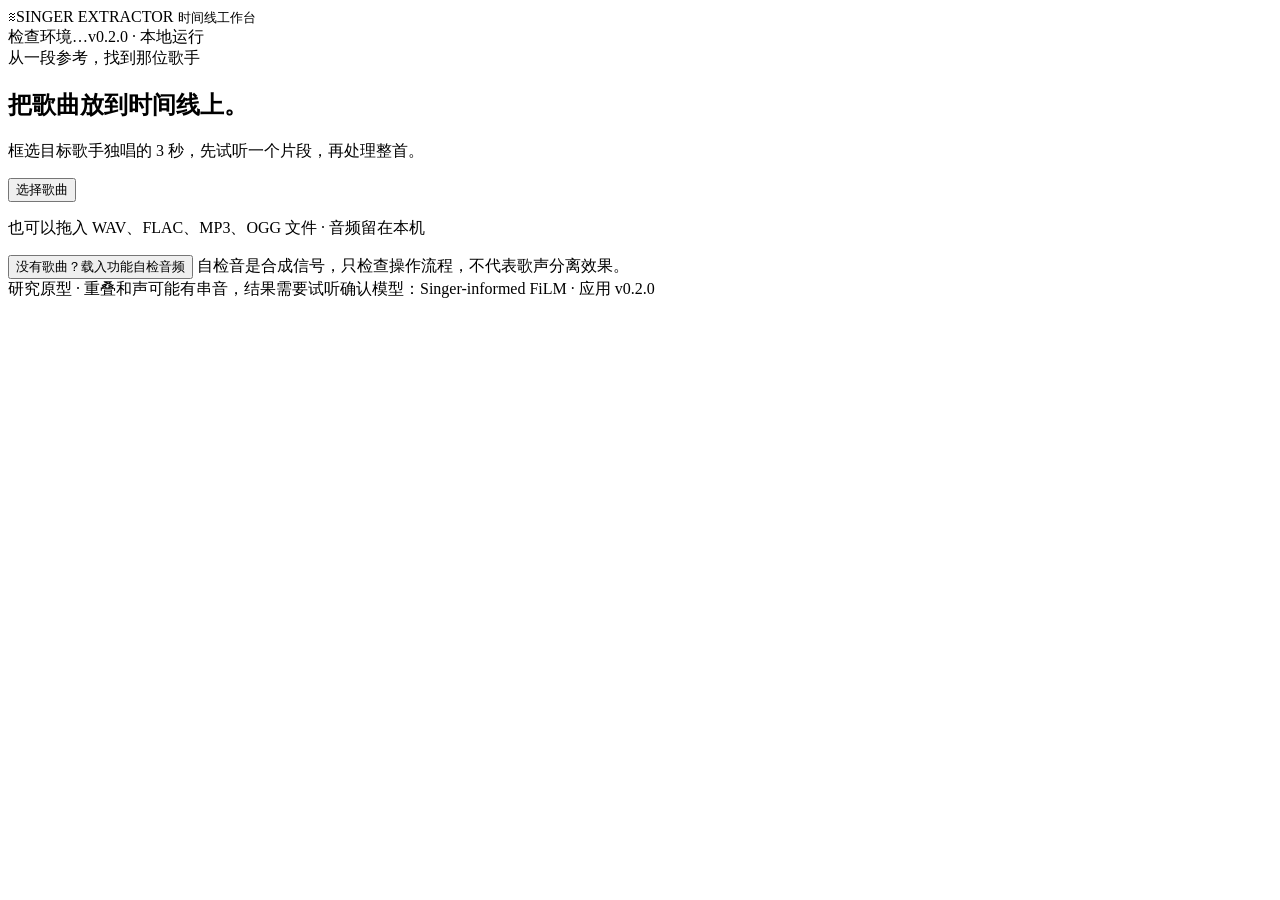
==== singer_extractor/web/index.html @ a332f6a0 "feat: add visual timeline editing and synchronized singer preview" ====
<!doctype html>
<html lang="zh-CN">
<head>
  <meta charset="utf-8">
  <meta name="viewport" content="width=device-width, initial-scale=1">
  <meta name="color-scheme" content="light dark">
  <title>Singer Extractor · 时间线工作台</title>
  <link rel="icon" href="data:,">
  <link rel="stylesheet" href="/assets/style.css?v=0.2.0">
  <script type="module" src="/assets/app.js?v=0.2.0"></script>
</head>
<body>
  <header class="app-header">
    <div class="brand"><span class="brand-symbol" aria-hidden="true">≋</span><span>SINGER EXTRACTOR <small>时间线工作台</small></span></div>
    <div class="header-actions"><span id="health" class="pill">检查环境…</span><span class="version">v0.2.0 · 本地运行</span></div>
  </header>
  <main id="drop-zone">
    <section id="empty" class="empty">
      <span class="eyebrow">从一段参考，找到那位歌手</span>
      <h1>把歌曲放到时间线上。</h1>
      <p>框选目标歌手独唱的 3 秒，先试听一个片段，再处理整首。</p>
      <button class="primary large" id="import-first">选择歌曲</button>
      <p class="muted small">也可以拖入 WAV、FLAC、MP3、OGG 文件 · 音频留在本机</p>
      <button class="link-button" id="demo">没有歌曲？载入功能自检音频</button>
      <span class="muted small">自检音是合成信号，只检查操作流程，不代表歌声分离效果。</span>
    </section>
    <input type="file" id="song-file" accept=".wav,.flac,.mp3,.ogg" hidden>
    <input type="file" id="reference-file" accept=".wav,.flac,.mp3,.ogg" hidden>
    <section id="workspace" hidden>
      <div class="project-header">
        <div class="project-title"><span class="eyebrow">当前歌曲</span><h1 id="song-name"></h1><span id="song-meta" class="muted small"></span></div>
        <button id="import-next">换一首歌曲</button>
      </div>
      <div id="demo-notice" class="notice" hidden>当前是合成自检音，不是真实歌曲。这里可以验证选区、推理、撤销和导出流程。</div>
      <div class="studio">
        <section class="editor" aria-label="音频时间线">
          <div class="toolbar">
            <label class="inline-label" for="tool">工具
              <select id="tool"><option value="selection">框选预览</option><option value="reference">参考 3 秒（原曲）</option><option value="seek">移动播放头</option></select>
            </label>
            <span class="toolbar-spacer"></span>
            <label class="zoom-label" for="zoom">缩放 <output id="zoom-value">1×</output><input id="zoom" type="range" min="1" max="32" step="1" value="1"></label>
            <button id="fit" class="small-button">全曲</button>
          </div>
          <div class="ruler-row"><div class="muted small">时间 / 秒</div><canvas id="ruler" height="28" aria-label="歌曲时间刻度"></canvas></div>
          <div class="track-row">
            <div class="track-label"><span>原曲</span><small>A＋B＋伴奏</small><button class="solo" data-monitor="original" aria-pressed="true" aria-label="试听原曲">试听</button></div>
            <div class="wave-wrap" data-track="original" id="source-wave"><canvas class="wave" aria-label="原曲波形，拖动框选，点击定位"></canvas><div class="selection-overlay"></div><div class="reference-overlay"></div><div class="playhead"></div></div>
          </div>
          <div class="track-row">
            <div class="track-label"><span>目标 A</span><small id="target-state">尚未处理</small><button class="solo" data-monitor="target" aria-pressed="false" aria-label="试听目标 A">试听</button></div>
            <div class="wave-wrap" data-track="target"><canvas class="wave" aria-label="目标歌手结果波形，灰色区域尚未处理"></canvas><div class="selection-overlay"></div><div class="playhead"></div></div>
          </div>
          <div class="track-row">
            <div class="track-label"><span>残差</span><small>伴奏＋其他</small><button class="solo" data-monitor="residual" aria-pressed="false" aria-label="试听残差">试听</button></div>
            <div class="wave-wrap" data-track="residual"><canvas class="wave" aria-label="残差音轨波形"></canvas><div class="selection-overlay"></div><div class="playhead"></div></div>
          </div>
          <div class="pan-row"><label for="pan">平移</label><input id="pan" type="range" min="0" max="0" step="0.01" value="0" aria-label="平移时间线"><span id="view-range" class="small numeric"></span></div>
          <div class="legend"><span><i class="swatch reference"></i>3 秒参考</span><span><i class="swatch selected"></i>预览选区</span><span><i class="swatch unprocessed"></i>尚未处理</span></div>
          <div class="transport">
            <button id="play" class="primary" aria-pressed="false">播放</button>
            <span id="clock" class="clock numeric">00:00.0</span><span class="muted">/ <span id="total-time" class="numeric">00:00</span></span>
            <label class="check"><input id="loop" type="checkbox">循环选区</label>
            <label class="volume-label" for="volume">音量<input id="volume" type="range" min="0" max="100" value="75" aria-label="试听音量"></label>
          </div>
          <label class="seek-label" for="seek"><span id="monitor-label">正在试听：原曲</span><span>切换音轨，保持播放位置</span></label>
          <input id="seek" type="range" min="0" max="1" step="0.01" value="0" aria-label="播放位置，秒">
          <div class="edit-bar"><button id="mute">选区只有 B → 静音</button><button id="undo" disabled>撤销上一步</button><span class="muted small">静音和重做只修改选区；边缘做短淡化。</span></div>
          <div class="job-panel">
            <div class="job-title"><span id="status" role="status" aria-live="polite">请试听并选择 A 的参考片段。</span><button id="cancel" class="small-button" hidden>取消处理</button></div>
            <progress id="job-progress" max="1" value="0" aria-label="音频处理进度" hidden></progress>
          </div>
        </section>
        <aside class="inspector" aria-label="歌手参考与处理范围">
          <section>
            <div class="section-heading"><span class="step">1</span><h2>告诉我谁是 A</h2></div>
            <label for="reference-source">参考来自</label>
            <select id="reference-source"><option value="song">这首歌曲</option><option value="reference" disabled>单独的参考音频</option></select>
            <div class="reference-readout"><i class="reference-dot"></i><strong id="reference-range" class="numeric">00:00–00:03</strong><span class="small muted">3 秒</span></div>
            <label for="reference-start" class="small muted">参考起点（秒）</label>
            <input id="reference-start" type="number" min="0" step="0.01" value="0">
            <input id="reference-slider" type="range" min="0" max="0" step="0.01" value="0" aria-label="调整参考片段起点">
            <button id="hear-reference" class="wide">循环试听这 3 秒</button>
            <button id="import-reference" class="link-button">导入单独参考音频</button>
            <p id="reference-name" class="small muted">选只有 A 演唱的片段，尽量避免 B 和明显干扰。</p>
          </section>
          <section>
            <div class="section-heading"><span class="step">2</span><h2>先试一个片段</h2></div>
            <p id="selection-readout" class="selection-readout numeric">00:00–00:00</p>
            <p id="selection-duration" class="small muted"></p>
            <details><summary>精确调整时间</summary><div class="time-fields"><label for="selection-start">开始 / 秒<input id="selection-start" type="number" min="0" step="0.01" value="0"></label><label for="selection-end">结束 / 秒<input id="selection-end" type="number" min="0" step="0.01" value="1"></label></div></details>
            <button id="extract-selection" class="primary wide">提取 / 重做选区</button>
            <button id="extract-full" class="wide">处理整首歌曲</button>
            <details class="advanced"><summary>模型与设备</summary><label for="device">计算设备</label><select id="device"><option value="auto">自动选择</option><option value="cuda">NVIDIA GPU</option><option value="cpu">CPU</option></select><label for="embedding-rate">参考采样率</label><select id="embedding-rate"><option value="16000">16 kHz（默认）</option><option value="44100">44.1 kHz（实验对照）</option></select></details>
          </section>
          <section>
            <div class="section-heading"><span class="step">3</span><h2>保存结果</h2></div>
            <p id="coverage-label" class="small muted">已完成：0%</p>
            <button id="export-selection" class="wide" disabled>导出选区</button>
            <button id="export-full" class="wide" disabled>导出整首</button>
            <div id="downloads" aria-live="polite"></div>
            <p class="small muted">目标与残差：单声道浮点 WAV，保留原采样率与时间位置。</p>
          </section>
        </aside>
      </div>
      <div class="footnote"><span>Space 播放 / 暂停 · I / O 设选区边界 · A / B 对比原曲与目标 · Ctrl+Z 撤销</span><span>关闭服务前请导出；编辑历史仅在本次运行中保留。</span></div>
    </section>
    <div id="global-status" class="global-status" role="status" aria-live="polite"></div>
  </main>
  <footer><span>研究原型 · 重叠和声可能有串音，结果需要试听确认</span><span>模型：Singer-informed FiLM · 应用 v0.2.0</span></footer>
</body>
</html>
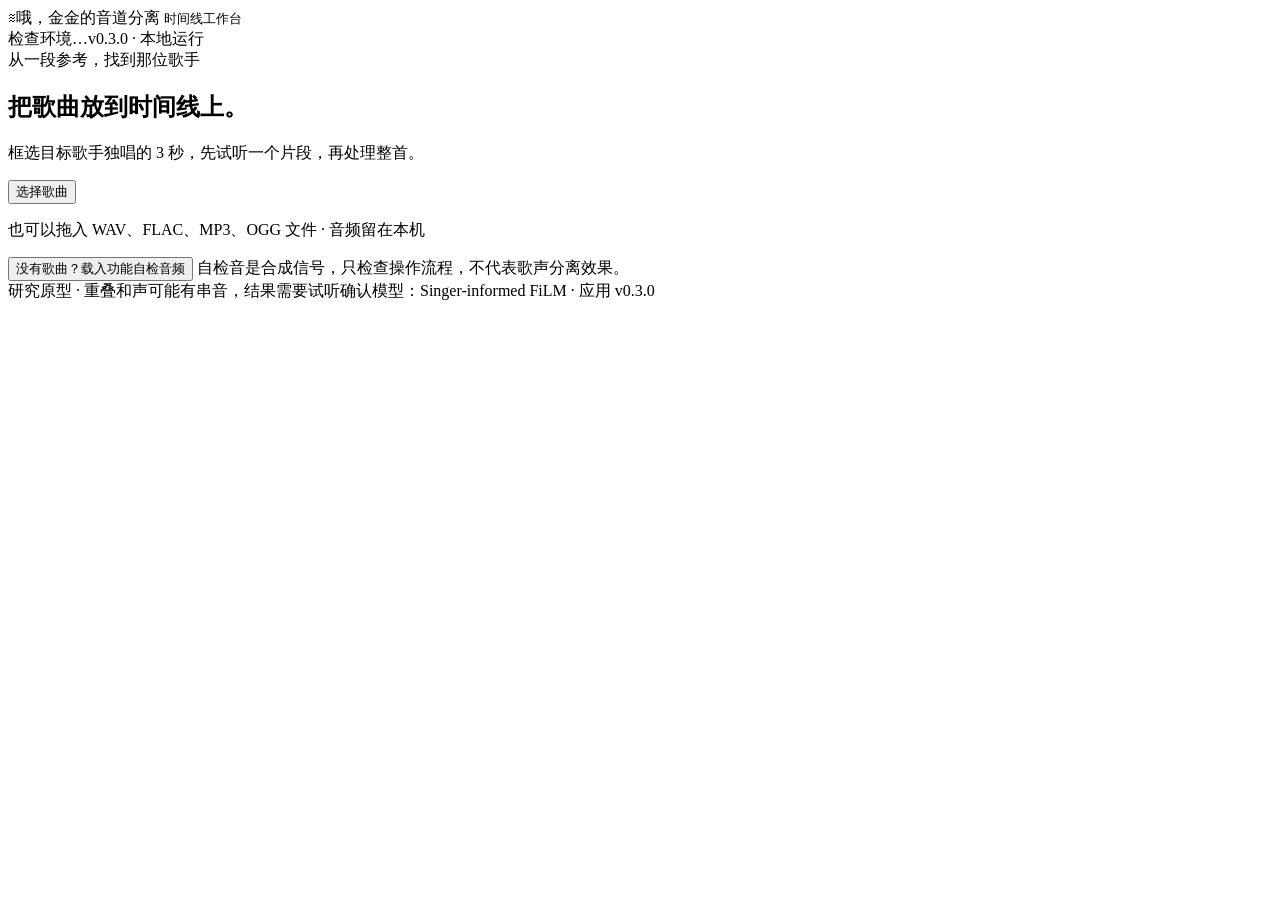
==== commit 7c07d2fc: "feat: package standalone Chinese Windows desktop application" ====
--- a/singer_extractor/web/index.html
+++ b/singer_extractor/web/index.html
@@ -4,15 +4,15 @@
   <meta charset="utf-8">
   <meta name="viewport" content="width=device-width, initial-scale=1">
   <meta name="color-scheme" content="light dark">
-  <title>Singer Extractor · 时间线工作台</title>
+  <title>哦，金金的音道分离 · 时间线工作台</title>
   <link rel="icon" href="data:,">
-  <link rel="stylesheet" href="/assets/style.css?v=0.2.0">
-  <script type="module" src="/assets/app.js?v=0.2.0"></script>
+  <link rel="stylesheet" href="/assets/style.css?v=0.3.0">
+  <script type="module" src="/assets/app.js?v=0.3.0"></script>
 </head>
 <body>
   <header class="app-header">
-    <div class="brand"><span class="brand-symbol" aria-hidden="true">≋</span><span>SINGER EXTRACTOR <small>时间线工作台</small></span></div>
-    <div class="header-actions"><span id="health" class="pill">检查环境…</span><span class="version">v0.2.0 · 本地运行</span></div>
+    <div class="brand"><span class="brand-symbol" aria-hidden="true">≋</span><span>哦，金金的音道分离 <small>时间线工作台</small></span></div>
+    <div class="header-actions"><span id="health" class="pill">检查环境…</span><span class="version">v0.3.0 · 本地运行</span></div>
   </header>
   <main id="drop-zone">
     <section id="empty" class="empty">
@@ -107,6 +107,6 @@
     </section>
     <div id="global-status" class="global-status" role="status" aria-live="polite"></div>
   </main>
-  <footer><span>研究原型 · 重叠和声可能有串音，结果需要试听确认</span><span>模型：Singer-informed FiLM · 应用 v0.2.0</span></footer>
+  <footer><span>研究原型 · 重叠和声可能有串音，结果需要试听确认</span><span>模型：Singer-informed FiLM · 应用 v0.3.0</span></footer>
 </body>
 </html>
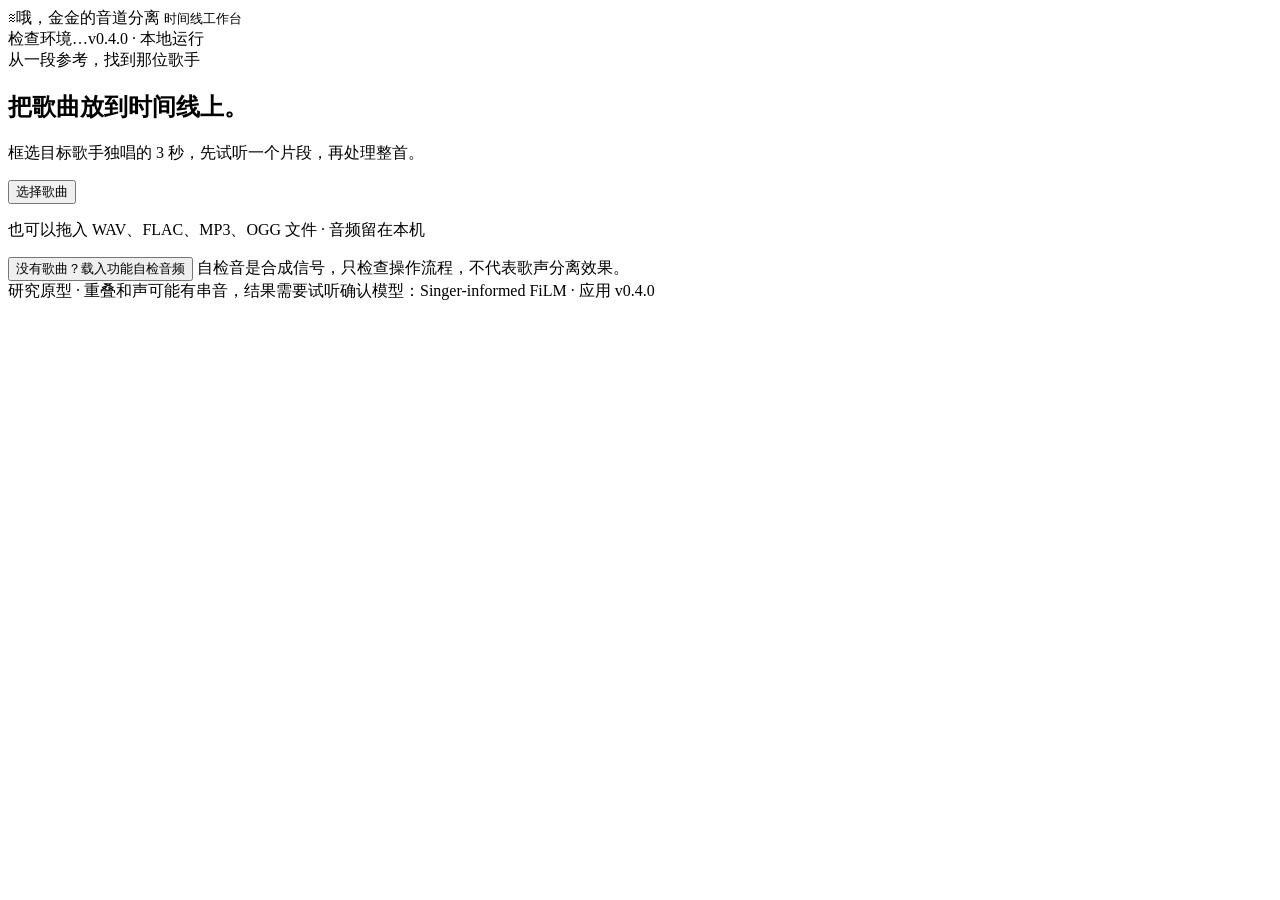
==== commit 1629ba1c: "feat: add compact Windows installer and actionable environment checks" ====
--- a/singer_extractor/web/index.html
+++ b/singer_extractor/web/index.html
@@ -12,7 +12,7 @@
 <body>
   <header class="app-header">
     <div class="brand"><span class="brand-symbol" aria-hidden="true">≋</span><span>哦，金金的音道分离 <small>时间线工作台</small></span></div>
-    <div class="header-actions"><span id="health" class="pill">检查环境…</span><span class="version">v0.3.0 · 本地运行</span></div>
+    <div class="header-actions"><span id="health" class="pill">检查环境…</span><span class="version">v0.4.0 · 本地运行</span></div>
   </header>
   <main id="drop-zone">
     <section id="empty" class="empty">
@@ -107,6 +107,6 @@
     </section>
     <div id="global-status" class="global-status" role="status" aria-live="polite"></div>
   </main>
-  <footer><span>研究原型 · 重叠和声可能有串音，结果需要试听确认</span><span>模型：Singer-informed FiLM · 应用 v0.3.0</span></footer>
+  <footer><span>研究原型 · 重叠和声可能有串音，结果需要试听确认</span><span>模型：Singer-informed FiLM · 应用 v0.4.0</span></footer>
 </body>
 </html>
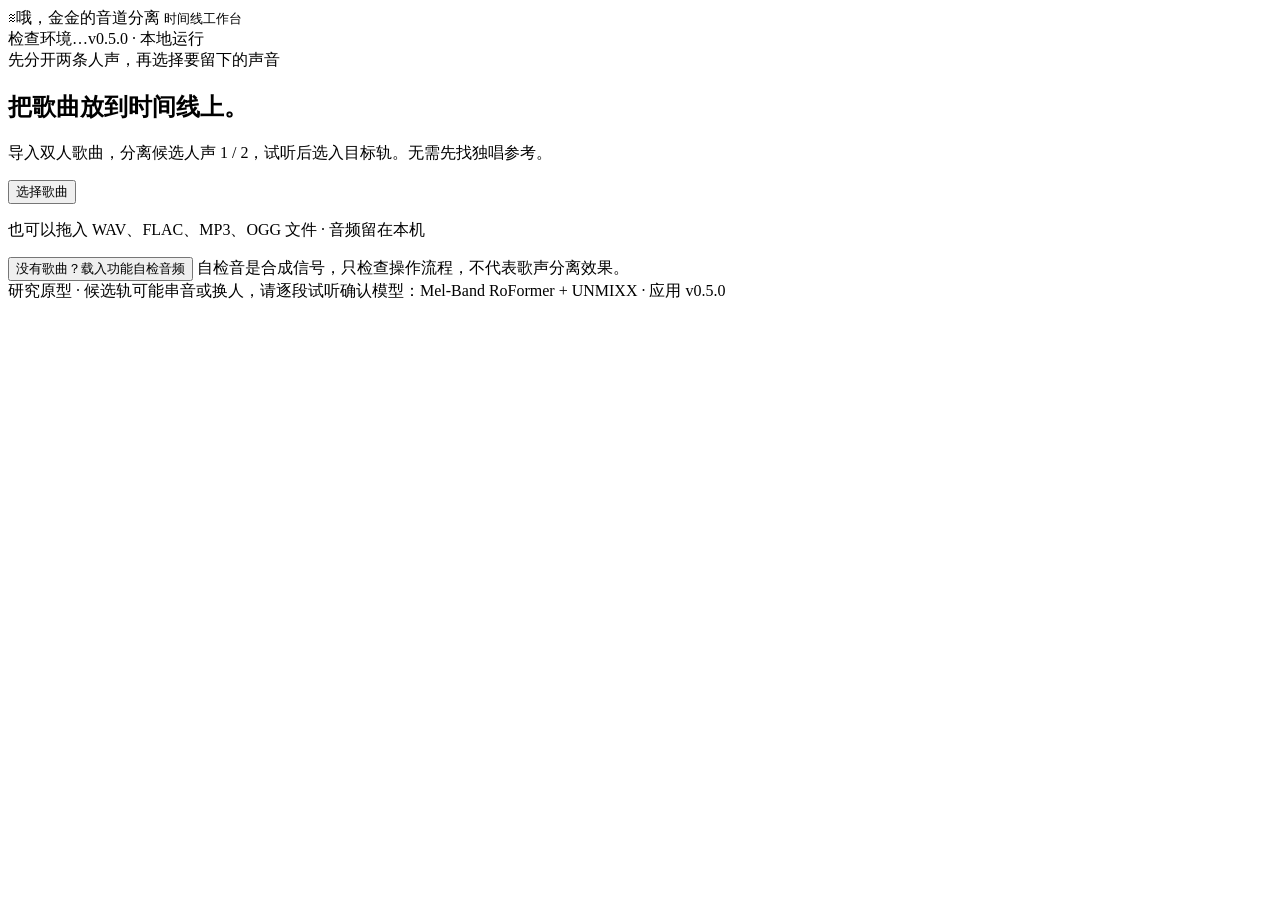
==== commit 04b6bc48: "feat: release v0.5.0 two-stage separation with selectable vocal candidates Default to pinned Mel-Ban" ====
--- a/singer_extractor/web/index.html
+++ b/singer_extractor/web/index.html
@@ -6,19 +6,19 @@
   <meta name="color-scheme" content="light dark">
   <title>哦，金金的音道分离 · 时间线工作台</title>
   <link rel="icon" href="data:,">
-  <link rel="stylesheet" href="/assets/style.css?v=0.3.0">
-  <script type="module" src="/assets/app.js?v=0.3.0"></script>
+  <link rel="stylesheet" href="/assets/style.css?v=0.5.0">
+  <script type="module" src="/assets/app.js?v=0.5.0"></script>
 </head>
 <body>
   <header class="app-header">
     <div class="brand"><span class="brand-symbol" aria-hidden="true">≋</span><span>哦，金金的音道分离 <small>时间线工作台</small></span></div>
-    <div class="header-actions"><span id="health" class="pill">检查环境…</span><span class="version">v0.4.0 · 本地运行</span></div>
+    <div class="header-actions"><span id="health" class="pill">检查环境…</span><span class="version">v0.5.0 · 本地运行</span></div>
   </header>
   <main id="drop-zone">
     <section id="empty" class="empty">
-      <span class="eyebrow">从一段参考，找到那位歌手</span>
+      <span class="eyebrow">先分开两条人声，再选择要留下的声音</span>
       <h1>把歌曲放到时间线上。</h1>
-      <p>框选目标歌手独唱的 3 秒，先试听一个片段，再处理整首。</p>
+      <p>导入双人歌曲，分离候选人声 1 / 2，试听后选入目标轨。无需先找独唱参考。</p>
       <button class="primary large" id="import-first">选择歌曲</button>
       <p class="muted small">也可以拖入 WAV、FLAC、MP3、OGG 文件 · 音频留在本机</p>
       <button class="link-button" id="demo">没有歌曲？载入功能自检音频</button>
@@ -47,8 +47,16 @@
             <div class="track-label"><span>原曲</span><small>A＋B＋伴奏</small><button class="solo" data-monitor="original" aria-pressed="true" aria-label="试听原曲">试听</button></div>
             <div class="wave-wrap" data-track="original" id="source-wave"><canvas class="wave" aria-label="原曲波形，拖动框选，点击定位"></canvas><div class="selection-overlay"></div><div class="reference-overlay"></div><div class="playhead"></div></div>
           </div>
+          <div class="track-row candidate-row" hidden>
+            <div class="track-label"><span>候选 1</span><small>试听确认歌手</small><button class="solo" data-monitor="candidate1" aria-pressed="false" aria-label="试听候选 1">试听</button></div>
+            <div class="wave-wrap" data-track="candidate1"><canvas class="wave" aria-label="候选 1 人声波形"></canvas><div class="selection-overlay"></div><div class="playhead"></div></div>
+          </div>
+          <div class="track-row candidate-row" hidden>
+            <div class="track-label"><span>候选 2</span><small>试听确认歌手</small><button class="solo" data-monitor="candidate2" aria-pressed="false" aria-label="试听候选 2">试听</button></div>
+            <div class="wave-wrap" data-track="candidate2"><canvas class="wave" aria-label="候选 2 人声波形"></canvas><div class="selection-overlay"></div><div class="playhead"></div></div>
+          </div>
           <div class="track-row">
-            <div class="track-label"><span>目标 A</span><small id="target-state">尚未处理</small><button class="solo" data-monitor="target" aria-pressed="false" aria-label="试听目标 A">试听</button></div>
+            <div class="track-label"><span>目标轨</span><small id="target-state">尚未处理</small><button class="solo" data-monitor="target" aria-pressed="false" aria-label="试听目标轨">试听</button></div>
             <div class="wave-wrap" data-track="target"><canvas class="wave" aria-label="目标歌手结果波形，灰色区域尚未处理"></canvas><div class="selection-overlay"></div><div class="playhead"></div></div>
           </div>
           <div class="track-row">
@@ -56,7 +64,7 @@
             <div class="wave-wrap" data-track="residual"><canvas class="wave" aria-label="残差音轨波形"></canvas><div class="selection-overlay"></div><div class="playhead"></div></div>
           </div>
           <div class="pan-row"><label for="pan">平移</label><input id="pan" type="range" min="0" max="0" step="0.01" value="0" aria-label="平移时间线"><span id="view-range" class="small numeric"></span></div>
-          <div class="legend"><span><i class="swatch reference"></i>3 秒参考</span><span><i class="swatch selected"></i>预览选区</span><span><i class="swatch unprocessed"></i>尚未处理</span></div>
+          <div class="legend"><span id="reference-legend" hidden><i class="swatch reference"></i>3 秒参考</span><span><i class="swatch selected"></i>预览选区</span><span><i class="swatch unprocessed"></i>尚未处理</span></div>
           <div class="transport">
             <button id="play" class="primary" aria-pressed="false">播放</button>
             <span id="clock" class="clock numeric">00:00.0</span><span class="muted">/ <span id="total-time" class="numeric">00:00</span></span>
@@ -65,15 +73,19 @@
           </div>
           <label class="seek-label" for="seek"><span id="monitor-label">正在试听：原曲</span><span>切换音轨，保持播放位置</span></label>
           <input id="seek" type="range" min="0" max="1" step="0.01" value="0" aria-label="播放位置，秒">
-          <div class="edit-bar"><button id="mute">选区只有 B → 静音</button><button id="undo" disabled>撤销上一步</button><span class="muted small">静音和重做只修改选区；边缘做短淡化。</span></div>
+          <div class="edit-bar"><button id="mute">目标轨选区静音</button><button id="undo" disabled>撤销上一步</button><span class="muted small">静音和重做只修改选区；边缘做短淡化。</span></div>
           <div class="job-panel">
-            <div class="job-title"><span id="status" role="status" aria-live="polite">请试听并选择 A 的参考片段。</span><button id="cancel" class="small-button" hidden>取消处理</button></div>
+            <div class="job-title"><span id="status" role="status" aria-live="polite">先分离候选人声，再试听选择要保留的一轨。</span><button id="cancel" class="small-button" hidden>取消处理</button></div>
             <progress id="job-progress" max="1" value="0" aria-label="音频处理进度" hidden></progress>
           </div>
         </section>
         <aside class="inspector" aria-label="歌手参考与处理范围">
           <section>
-            <div class="section-heading"><span class="step">1</span><h2>告诉我谁是 A</h2></div>
+            <div class="section-heading"><span class="step">1</span><h2>选择处理方式</h2></div>
+            <label for="mode">分离方式</label>
+            <select id="mode"><option value="two-stage">双轨分离（推荐）</option><option value="legacy">参考歌手提取（旧版对照）</option></select>
+            <p id="two-stage-hint" class="small muted">先去伴奏，再分开两条候选人声。编号不代表固定歌手；每次重做后请重新试听。</p>
+            <div id="legacy-reference" hidden>
             <label for="reference-source">参考来自</label>
             <select id="reference-source"><option value="song">这首歌曲</option><option value="reference" disabled>单独的参考音频</option></select>
             <div class="reference-readout"><i class="reference-dot"></i><strong id="reference-range" class="numeric">00:00–00:03</strong><span class="small muted">3 秒</span></div>
@@ -83,23 +95,31 @@
             <button id="hear-reference" class="wide">循环试听这 3 秒</button>
             <button id="import-reference" class="link-button">导入单独参考音频</button>
             <p id="reference-name" class="small muted">选只有 A 演唱的片段，尽量避免 B 和明显干扰。</p>
+            </div>
           </section>
           <section>
             <div class="section-heading"><span class="step">2</span><h2>先试一个片段</h2></div>
             <p id="selection-readout" class="selection-readout numeric">00:00–00:00</p>
             <p id="selection-duration" class="small muted"></p>
             <details><summary>精确调整时间</summary><div class="time-fields"><label for="selection-start">开始 / 秒<input id="selection-start" type="number" min="0" step="0.01" value="0"></label><label for="selection-end">结束 / 秒<input id="selection-end" type="number" min="0" step="0.01" value="1"></label></div></details>
-            <button id="extract-selection" class="primary wide">提取 / 重做选区</button>
+            <button id="extract-selection" class="primary wide">分离 / 重做选区</button>
             <button id="extract-full" class="wide">处理整首歌曲</button>
-            <details class="advanced"><summary>模型与设备</summary><label for="device">计算设备</label><select id="device"><option value="auto">自动选择</option><option value="cuda">NVIDIA GPU</option><option value="cpu">CPU</option></select><label for="embedding-rate">参考采样率</label><select id="embedding-rate"><option value="16000">16 kHz（默认）</option><option value="44100">44.1 kHz（实验对照）</option></select></details>
+            <details class="advanced"><summary>模型与设备</summary><label for="device">计算设备</label><select id="device"><option value="auto">自动选择</option><option value="cuda">NVIDIA GPU</option><option value="cpu">CPU</option></select><div id="legacy-rate" hidden><label for="embedding-rate">参考采样率</label><select id="embedding-rate"><option value="44100">44.1 kHz（默认）</option><option value="16000">16 kHz（旧版对照）</option></select></div></details>
           </section>
           <section>
-            <div class="section-heading"><span class="step">3</span><h2>保存结果</h2></div>
+            <div class="section-heading"><span class="step">3</span><h2>选择并保存</h2></div>
+            <div id="candidate-controls" hidden>
+              <p id="candidate-scope" class="small muted"></p>
+              <label for="candidate-number">要保留的声音</label><select id="candidate-number"><option value="1">候选 1</option><option value="2">候选 2</option></select>
+              <button id="choose-selection" class="primary wide" disabled>将选中候选写入选区</button>
+              <button id="choose-full" class="wide" disabled>将选中候选写入整首</button>
+              <p class="small muted">可在换人的片段改选另一轨，也可撤销。候选轨只保留最近一次分离；已选入的目标轨保留。</p>
+            </div>
             <p id="coverage-label" class="small muted">已完成：0%</p>
             <button id="export-selection" class="wide" disabled>导出选区</button>
             <button id="export-full" class="wide" disabled>导出整首</button>
             <div id="downloads" aria-live="polite"></div>
-            <p class="small muted">目标与残差：单声道浮点 WAV，保留原采样率与时间位置。</p>
+            <p class="small muted">目标与残差：单声道浮点 WAV，保留原采样率与时间位置。双轨模型原生 24 kHz，导出升采样不会增加高频细节。</p>
           </section>
         </aside>
       </div>
@@ -107,6 +127,6 @@
     </section>
     <div id="global-status" class="global-status" role="status" aria-live="polite"></div>
   </main>
-  <footer><span>研究原型 · 重叠和声可能有串音，结果需要试听确认</span><span>模型：Singer-informed FiLM · 应用 v0.4.0</span></footer>
+  <footer><span>研究原型 · 候选轨可能串音或换人，请逐段试听确认</span><span>模型：Mel-Band RoFormer + UNMIXX · 应用 v0.5.0</span></footer>
 </body>
 </html>
